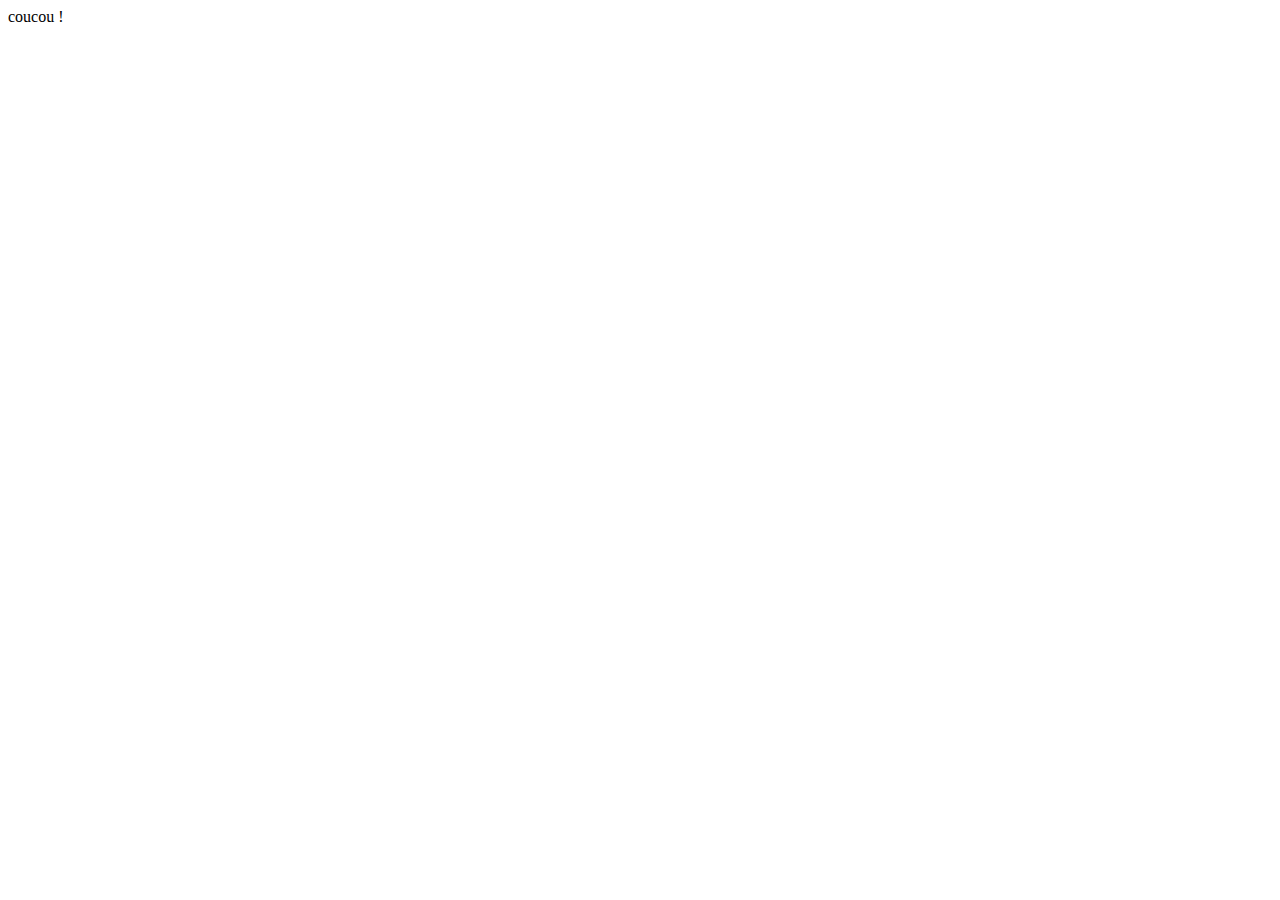
==== index.html @ aa0e72fc "Test" ====
<!DOCTYPE html>
<html lang="fr">
<head>
    <meta charset="UTF-8">
    <meta name="viewport" content="width=device-width, initial-scale=1.0">
    <meta http-equiv="X-UA-Compatible" content="ie=edge">
    <link rel="stylesheet" type="text/css" href="styles/style.css" media="all">
    <title>Document</title>
</head>
<body>
    coucou !
</body>
</html>
---- styles/style.css ----
.body{
    margin: 0;
}
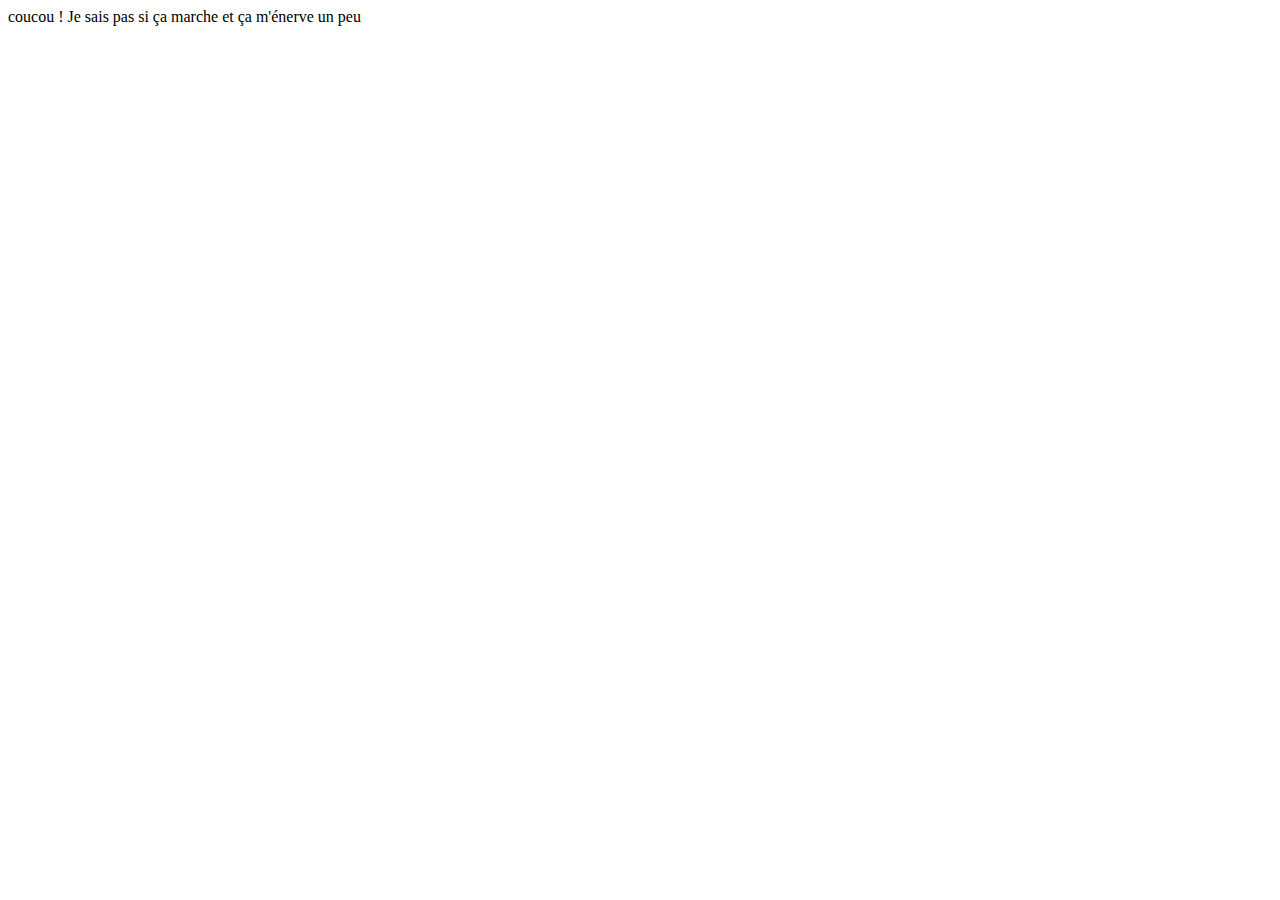
==== commit 43bc530f: "Update index.html" ====
--- a/index.html
+++ b/index.html
@@ -8,6 +8,6 @@
     <title>Document</title>
 </head>
 <body>
-    coucou !
+    coucou ! Je sais pas si ça marche et ça m'énerve un peu
 </body>
 </html>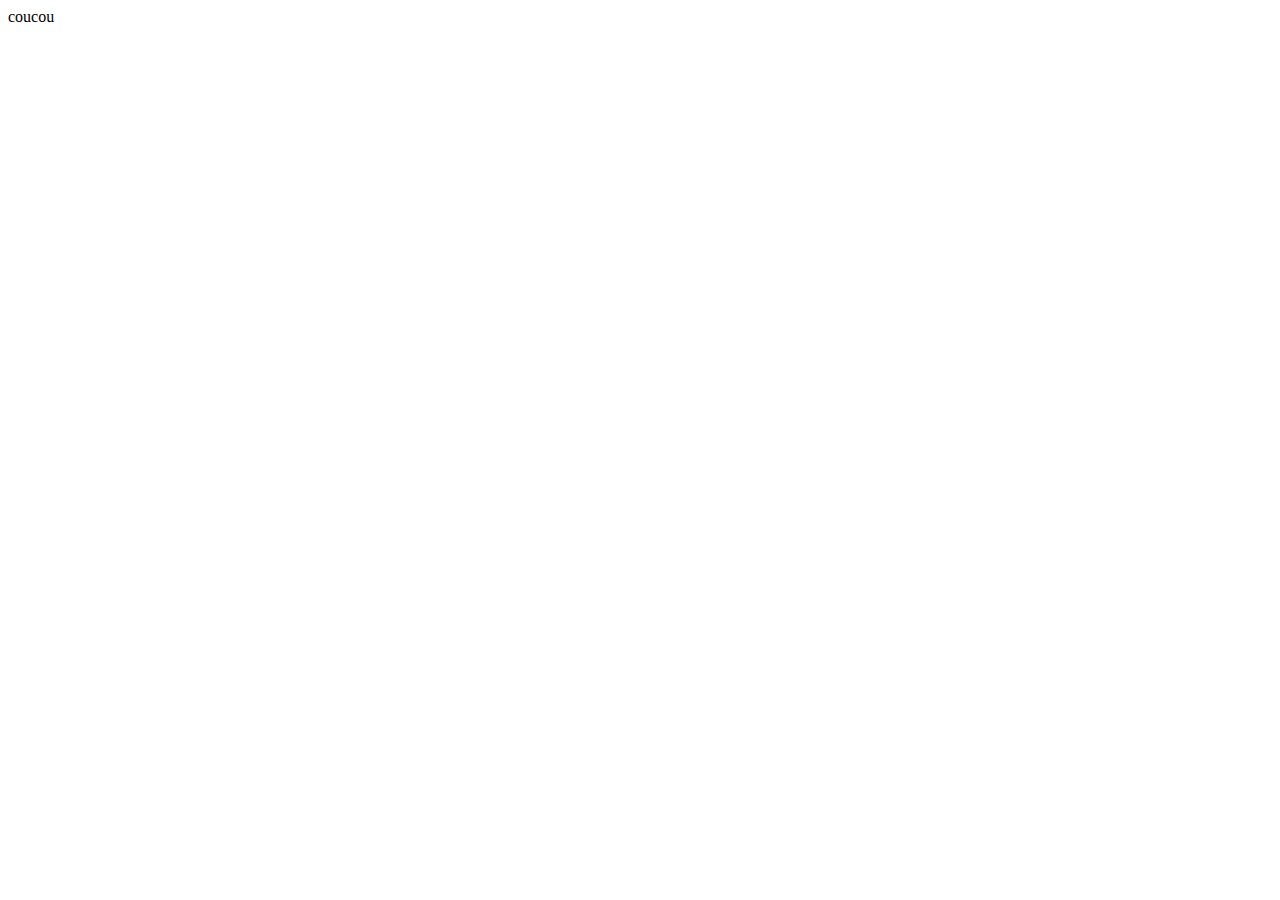
==== commit dedd9280: "Update index.html" ====
--- a/index.html
+++ b/index.html
@@ -8,6 +8,6 @@
     <title>Document</title>
 </head>
 <body>
-    coucou ! Je sais pas si ça marche et ça m'énerve un peu
+    coucou
 </body>
 </html>